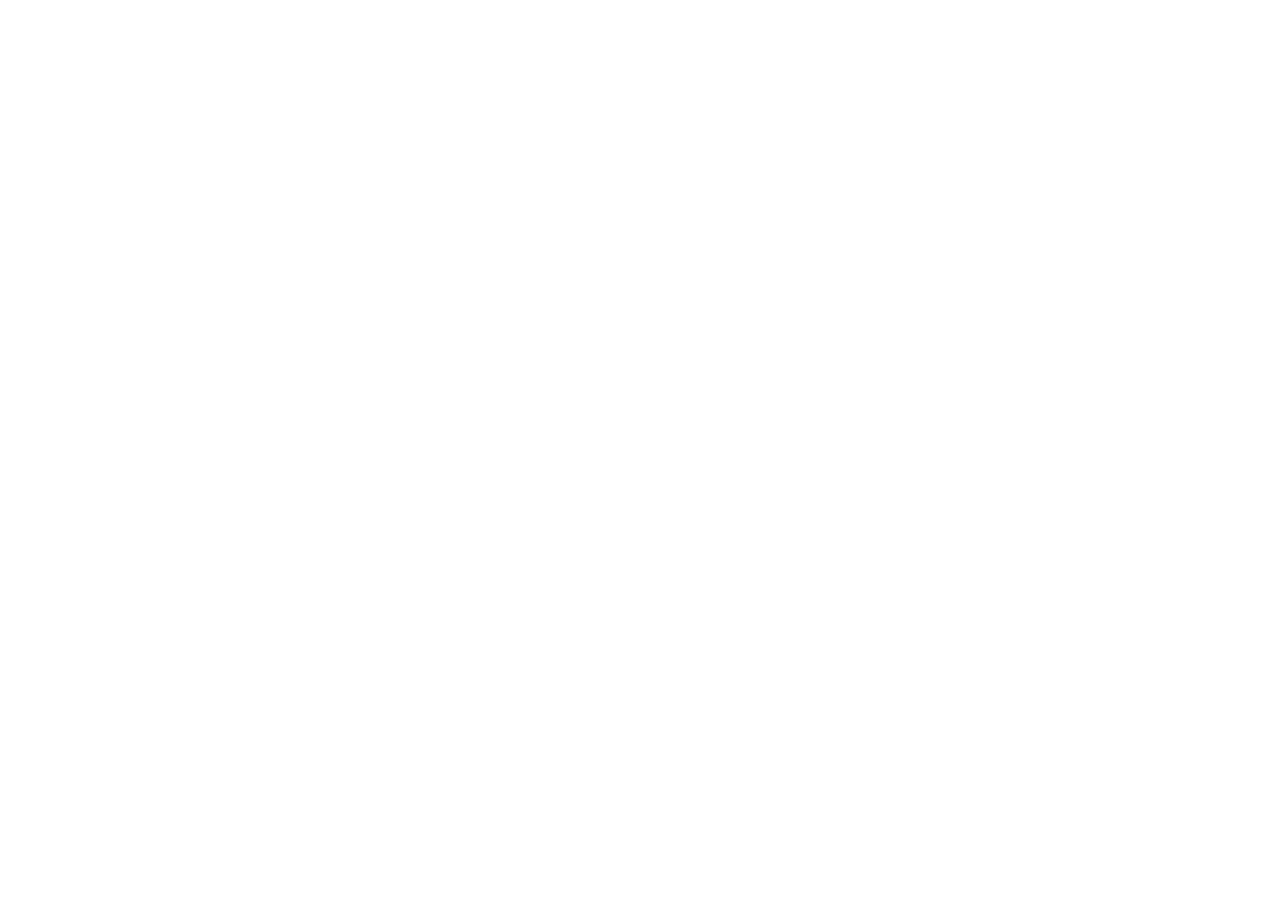
==== index.html @ ec411b36 "Primer commit" ====
<!DOCTYPE html>
<html lang="en">
<head>
    <meta charset="UTF-8">
    <meta http-equiv="X-UA-Compatible" content="IE=edge">
    <meta name="viewport" content="width=device-width, initial-scale=1.0">
    <title>ERP Gestión Almacén</title>
</head>
<body>
    
</body>
</html>
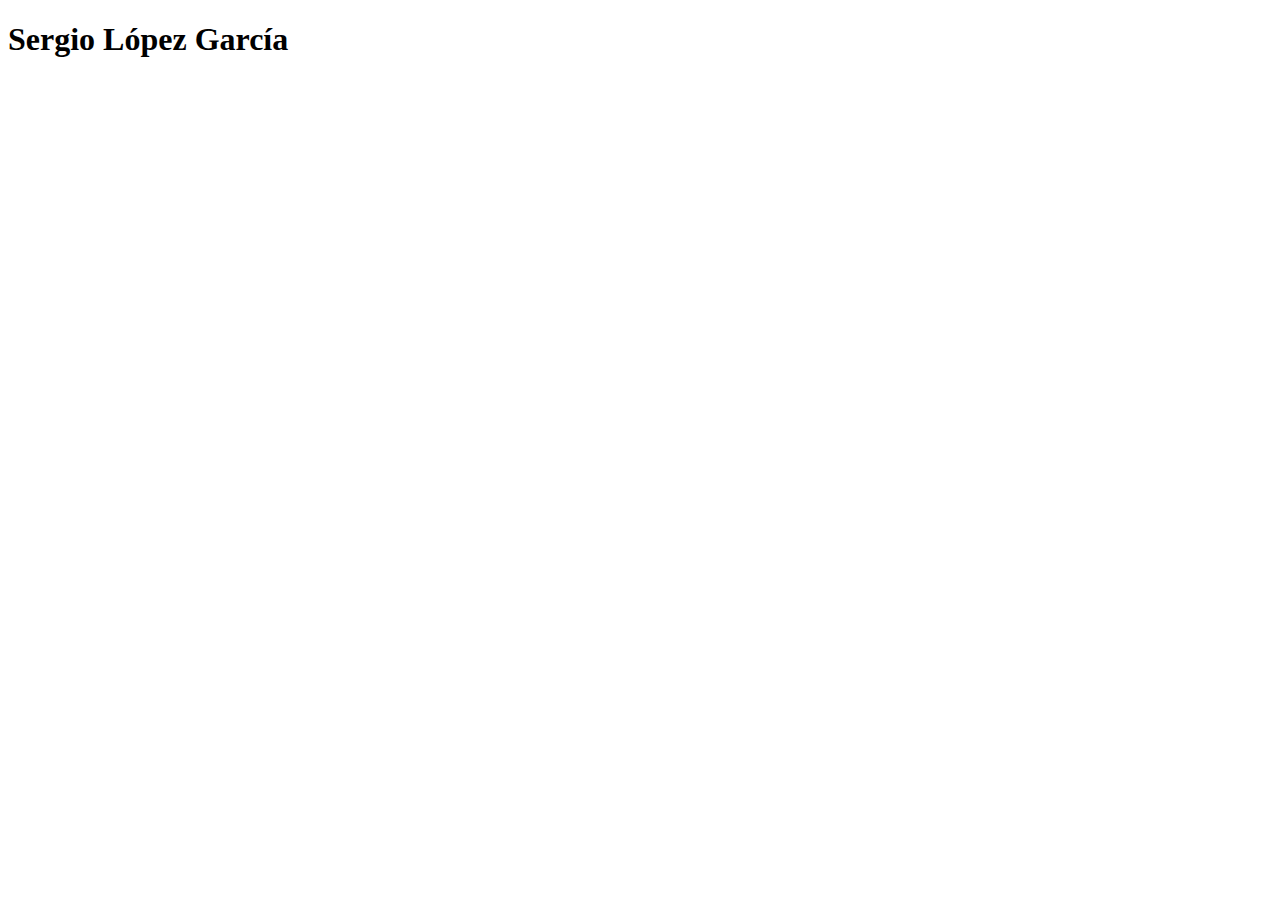
==== commit cc4677c4: "Fin V1" ====
--- a/index.html
+++ b/index.html
@@ -7,6 +7,9 @@
     <title>ERP Gestión Almacén</title>
 </head>
 <body>
-    
+    <h1>Sergio López García</h1>
+    <!-- Uso obligatorio de un Protocolo file -->
+    <!-- La extension: 'Live Server' cuenta con uno -->
+    <script src="./js/mialmacen.js" type="module"></script>
 </body>
 </html>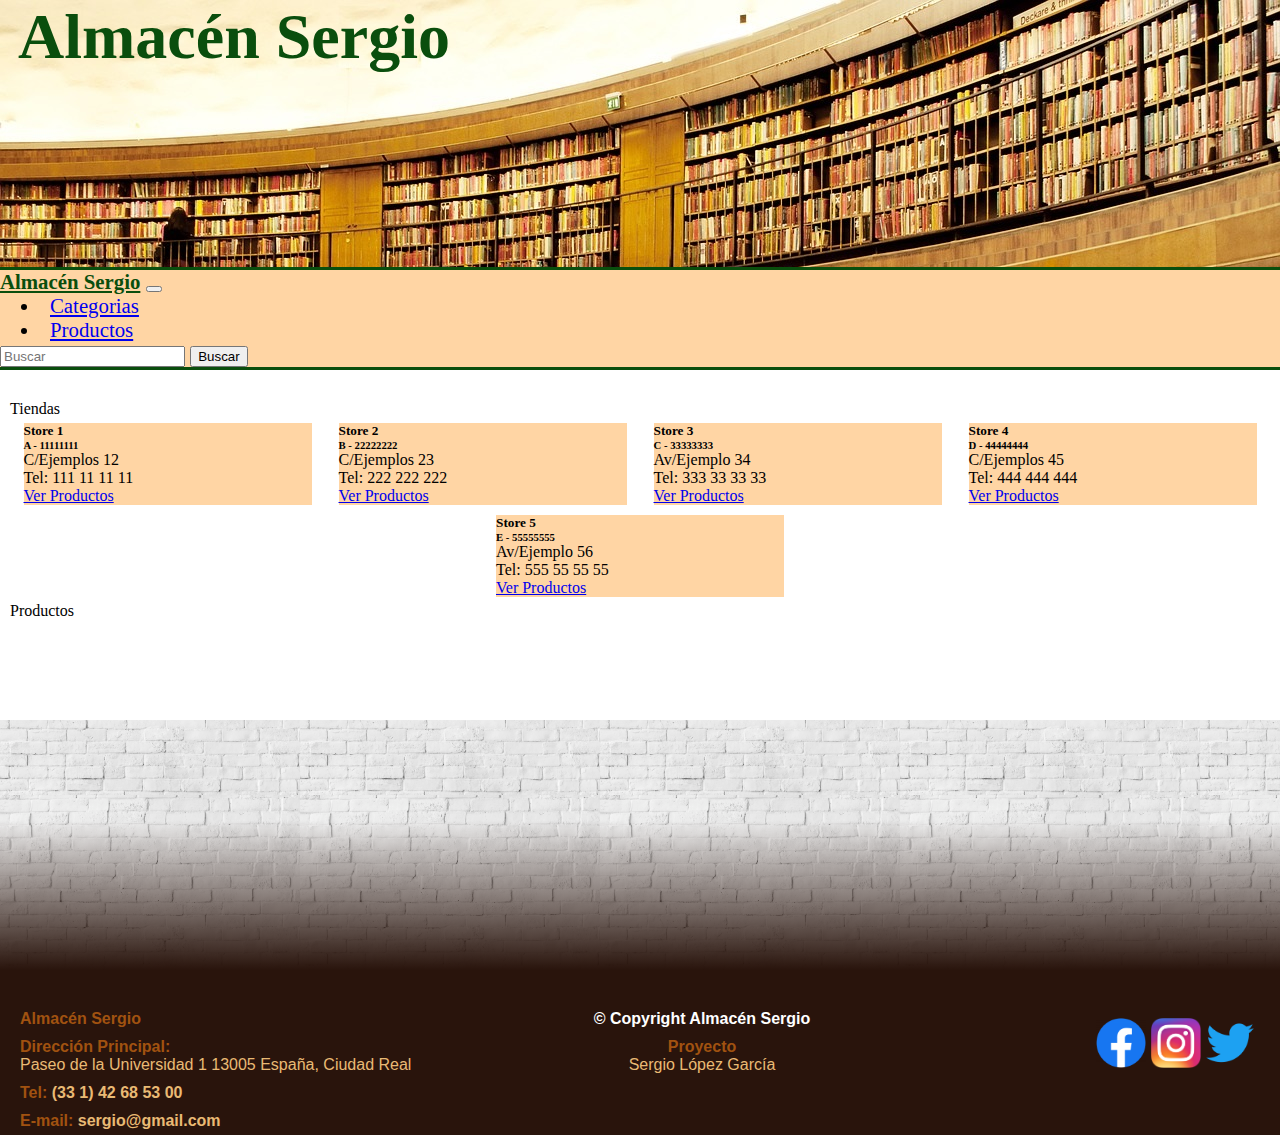
==== commit a225c58f: "Fin V2" ====
--- a/index.html
+++ b/index.html
@@ -1,15 +1,113 @@
 <!DOCTYPE html>
-<html lang="en">
+<html lang="es">
+
 <head>
-    <meta charset="UTF-8">
-    <meta http-equiv="X-UA-Compatible" content="IE=edge">
-    <meta name="viewport" content="width=device-width, initial-scale=1.0">
-    <title>ERP Gestión Almacén</title>
+	<meta charset="UTF-8" />
+	<link rel="shortcut icon" href="img/logo.png" type="image/x-icon" />
+	<link href="https://cdn.jsdelivr.net/npm/bootstrap@5.0.2/dist/css/bootstrap.min.css" rel="stylesheet"
+		integrity="sha384-EVSTQN3/azprG1Anm3QDgpJLIm9Nao0Yz1ztcQTwFspd3yD65VohhpuuCOmLASjC" crossorigin="anonymous" />
+	<link rel="stylesheet" type="text/css" href="css/main.css" />
+	<title class="storehouse-name">Default Name</title>
 </head>
+
 <body>
-    <h1>Sergio López García</h1>
-    <!-- Uso obligatorio de un Protocolo file -->
-    <!-- La extension: 'Live Server' cuenta con uno -->
-    <script src="./js/mialmacen.js" type="module"></script>
+	<header class="header">
+		<a class="header__name storehouse-name" href="index.html">Default Name</a>
+	</header>
+
+	<nav class="my__nav sticky navbar navbar-expand-lg navbar-light">
+		<div class="container-fluid">
+			<a class="nav__name storehouse-name navbar-brand" href="index.html">Default Name</a>
+			<button class="navbar-toggler" type="button" data-bs-toggle="collapse" data-bs-target="#navbarSupportedContent"
+				aria-controls="navbarSupportedContent" aria-expanded="false" aria-label="Toggle navigation">
+				<span class="navbar-toggler-icon"></span>
+			</button>
+			<div class="collapse navbar-collapse" id="navbarSupportedContent">
+				<ul class="navbar-nav me-auto mb-2 mb-lg-0">
+					<li class="nav__item dropdown">
+						<a class="nav-link" aria-current="page" href="#">Categorias</a>
+						<div class="nav__container">
+							<div class="nav__container__items" id="categories">
+								<a class="nav__container__items__link nav-link" href="#"></a>
+							</div>
+						</div>
+					</li>
+					<li class="nav__item dropdown">
+						<a class="nav-link" aria-current="page" href="#">Productos</a>
+						<div class="nav__container">
+							<div class="nav__container__items" id="products">
+								<a class="nav__container__items__link nav-link" href="#"></a>
+							</div>
+						</div>
+					</li>
+				</ul>
+				<form class="d-flex">
+					<input class="form-control me-2" type="search" placeholder="Buscar" aria-label="Search">
+					<button class="btn btn-outline-success" type="submit">Buscar</button>
+				</form>
+			</div>
+		</div>
+	</nav>
+
+	<main class="main container">
+		<p class="h2">Tiendas</p>
+		<div id="stores"></div>
+		<p id="products-title" class="h2">Productos</p>
+		<div id="product-list"></div>
+		<div id="single-product"></div>
+	</main>
+
+	<footer class="footer">
+		<div class="footer__direction">
+			<section itemscope itemtype="https://schema.org/Organization">
+				<p class="storehouse-name text-uppercase" itemprop="name">Default Name</p>
+				<section itemscope itemtype="https://schema.org/PostalAddress">
+					<p>Dirección Principal:</p>
+					<span itemprop="streetAddress">Paseo de la Universidad 1</span>
+					<span itemprop="postalCode">13005</span>
+					<span itemprop="addressLocality">España, Ciudad Real</span>
+				</section>
+				<p>Tel: <span itemprop="telephone">(33 1) 42 68 53 00</span></p>
+				<p>E-mail: <span itemprop="email">sergio@gmail.com</span></p>
+			</section>
+		</div>
+		<div class="footer__cc">
+			<p>© Copyright <span class="storehouse-name">Default Name</span></p>
+			<section itemscope itemtype="https://schema.org/Person">
+				<dl>
+					<dt>Proyecto</dt>
+					<dd itemprop="name">Sergio López García</dd>
+					<meta itemprop="address" content="Calle Toledo, 234" />
+				</dl>
+			</section>
+		</div>
+		<div class="footer__social">
+			<a href="">
+				<img src="img/social media/facebook.png" />
+			</a>
+			<a href="">
+				<img src="img/social media/instagram.png" />
+			</a>
+			<a href="">
+				<img src="img/social media/twitter.png" />
+			</a>
+		</div>
+	</footer>
+
+	<!-- jQuery first, then Popper.js, then Bootstrap JS -->
+
+	<script src="https://code.jquery.com/jquery-3.5.1.min.js"
+		integrity="sha256-9/aliU8dGd2tb6OSsuzixeV4y/faTqgFtohetphbbj0=" crossorigin="anonymous"></script>
+	<script src="https://cdnjs.cloudflare.com/ajax/libs/popper.js/1.14.3/umd/popper.min.js"
+		integrity="sha384-ZMP7rVo3mIykV+2+9J3UJ46jBk0WLaUAdn689aCwoqbBJiSnjAK/l8WvCWPIPm49"
+		crossorigin="anonymous"></script>
+	<script src="https://cdn.jsdelivr.net/npm/bootstrap@5.0.2/dist/js/bootstrap.min.js"
+		integrity="sha384-cVKIPhGWiC2Al4u+LWgxfKTRIcfu0JTxR+EQDz/bgldoEyl4H0zUF0QKbrJ0EcQF"
+		crossorigin="anonymous"></script>
+
+	<!-- Uso obligatorio de un Protocolo file -->
+	<!-- La extension: 'Live Server' cuenta con uno -->
+	<script src="./js/mialmacen.js" type="module"></script>
 </body>
-</html>+
+</html>
--- a/css/main.css
+++ b/css/main.css
@@ -0,0 +1,291 @@
+@import url("https://fonts.googleapis.com/css2?family=Balsamiq+Sans&family=Cinzel+Decorative&family=Comfortaa:wght@300&family=Lato:wght@300&family=Lobster&family=Overpass:wght@600&family=Redacted+Script&family=Source+Serif+Pro&display=swap");
+@import url("https://fonts.googleapis.com/css2?family=Balsamiq+Sans&family=Cinzel+Decorative&family=Comfortaa:wght@300&family=EB+Garamond&family=Lato:wght@300&family=Lobster&family=Overpass:wght@600&family=Redacted+Script&family=Source+Serif+Pro&display=swap");
+@import url("https://fonts.googleapis.com/css2?family=Balsamiq+Sans&family=Cinzel+Decorative&family=Comfortaa:wght@300&family=EB+Garamond&family=Lato:wght@300&family=Lobster&family=Overpass:wght@600&family=Redacted+Script&family=Sarabun&family=Source+Serif+Pro&display=swap");
+
+:root {
+  --ligthOrange: #ffd5a4;
+  --ligthOrange-a: #ffd5a4ab;
+  --ligthGreen: #e3ffe4;
+  --ligthGreen-a: #e3ffe4cd;
+  --darkGreen: #0a4e0d;
+  --ctl-bgdiv: #fff;
+}
+
+* {
+	/* filter: grayscale(100%); */
+  box-sizing: border-box;
+  margin: 0px;
+}
+
+img {
+  width: 100%;
+}
+
+body {
+  background-color: #fddfdf;
+  background-image: url(../img/pastel-brick-wall.jpg);
+  background-size: 300px;
+}
+
+.header {
+  background-image: url("../img/libreria.jpg");
+  background-size: cover;
+  border-bottom: 3px solid var(--darkGreen);
+  grid-area: header;
+  height: 300px;
+  max-height: 30vh;
+  text-align: left;
+}
+
+.header__name {
+	margin-left: 2vh;
+  font-size: 5vw;
+	text-decoration: none;
+	font-weight: bold;
+	color: var(--darkGreen);
+}
+
+.header__name:hover {
+	color: var(--darkGreen);
+}
+
+.my__nav {
+  border-bottom: 3px solid var(--darkGreen);
+  background: var(--ligthOrange);
+  font-size: 1.3em;
+  grid-area: nav;
+  z-index: 100;
+}
+
+.my__nav.sticky {
+  position: sticky;
+  top: 0px;
+}
+
+.nav__name {
+	font-weight: bold;
+	color: var(--darkGreen) !important;
+}
+
+.dropdown {
+  position: relative;
+  border-top-left-radius: 5px;
+  border-top-right-radius: 5px;
+}
+
+.nav__item {
+	position: relative;
+  width: max-content;
+  padding: 0 10px;
+}
+
+.nav__name:hover,
+.nav__item:hover,
+.nav__link:hover {
+	z-index: 50;
+  text-decoration: underline;
+}
+
+.nav__item.dropdown:hover,
+.nav__link:hover {
+  background-color: var(--ligthGreen-a);
+}
+
+.nav__item.dropdown:hover .nav__container {
+  display: block;
+}
+
+.nav__container {
+	backdrop-filter: blur(4px);
+	background-color: var(--ligthGreen-a);
+	border-bottom-left-radius: 5px;
+	border-bottom-right-radius: 5px;
+	border-top-right-radius: 5px;
+  display: none;
+  left: 0;
+  position: absolute;
+  width: 70vw;
+}
+
+.nav__container__items {
+	align-items: center;
+	display: flex;
+  flex-wrap: wrap;
+	min-height: 100px;
+}
+
+.nav__container__items__link {
+  box-sizing: border-box;
+  text-align: center;
+  width: 170px;
+}
+
+.nav__container__items__link:hover {
+  text-decoration: underline;
+}
+
+.category:hover .nav__container {
+  display: block;
+}
+
+.main {
+  position: relative;
+  background-color: var(--ctl-bgdiv);
+  margin: auto;
+  padding: 30px 10px 100px;
+  height: fit-content;
+}
+
+#stores, #single-product {
+  position: relative;
+  align-content: start;
+  display: flex;
+  flex-wrap: wrap;
+  justify-content: center;
+  justify-self: end;
+}
+
+.main__store {
+	background-color: var(--ligthOrange);
+	border-color: var(--darkGreen);
+	margin: 5px;
+}
+
+.main__store p {
+	margin: 0;
+}
+
+.card {
+	margin: 5px auto;
+	width: 90%;
+}
+
+.card p {
+	margin: 0;
+}
+
+.card.lite {
+	margin: 5px;
+	width: 18rem;
+}
+
+.lite .card__img {
+	padding: 3px;
+	height: 250px;
+}
+
+.lite .card__img {
+	border-bottom: 1px solid rgba(0,0,0,.125);
+}
+
+.lite .card__img:hover {
+	filter: grayscale(100%);
+	transition: 500ms;
+}
+
+@supports (object-fit: cover) {
+  .card__img img {
+    height: 100%;
+    object-fit: contain;
+    object-position: center center;
+  }
+}
+
+.card button:hover {
+	background-color: rgba(0, 0, 0, 0.2);
+}
+
+.tags {
+  display: flex;
+  flex-wrap: wrap;
+}
+
+.tags__link {
+  line-height: 1em;
+  background-color: gainsboro;
+  border: 2px solid rgba(0, 0, 0, 0.5);
+  border-radius: 25px;
+  color: black;
+  margin: 5px 2px 10px;
+  padding: 2px 5px;
+  text-decoration: none;
+}
+
+.boton__comprar {
+	margin: 5px 0;
+}
+
+.footer {
+  color: white;
+  background-color: rgb(41, 20, 12);
+  display: grid;
+  grid-template-columns: 35% 40% 25%;
+  font-family: "Segoe UI", Tahoma, Geneva, Verdana, sans-serif;
+  font-size: 1em;
+  grid-area: footer;
+  margin-top: 250px;
+  padding: 30px 20px 5px;
+  position: relative;
+}
+
+.footer::after {
+  background: linear-gradient(transparent, rgb(41, 20, 12));
+  content: '';
+  height: 150px;
+  position: absolute;
+  top: -150px;
+  width: 100%;
+}
+
+.footer p,
+.footer dt {
+  font-weight: bold;
+  margin-top: 10px;
+}
+
+.footer__direction p,
+.footer dt {
+  color: rgb(161, 82, 16);
+}
+
+.footer__direction span,
+.footer dd {
+  color: rgb(233, 186, 116);
+}
+
+.footer__cc {
+  text-align: center;
+}
+
+.footer__cc a {
+  color: var(--ligthOrange);
+}
+
+.footer__cc a:hover {
+  color: orangered;
+}
+
+.footer__social {
+  align-self: center;
+  margin: 5px;
+  text-align: right;
+}
+
+.footer__social a {
+  position: relative;
+  text-decoration: none;
+  top: -20px;
+}
+
+.footer__social img {
+  width: 20%;
+  max-width: 50px;
+}
+
+.text-orange {
+	color: rgb(224, 135, 0);
+}
+
+/* @media (max-width: 991px) {
+
+} */
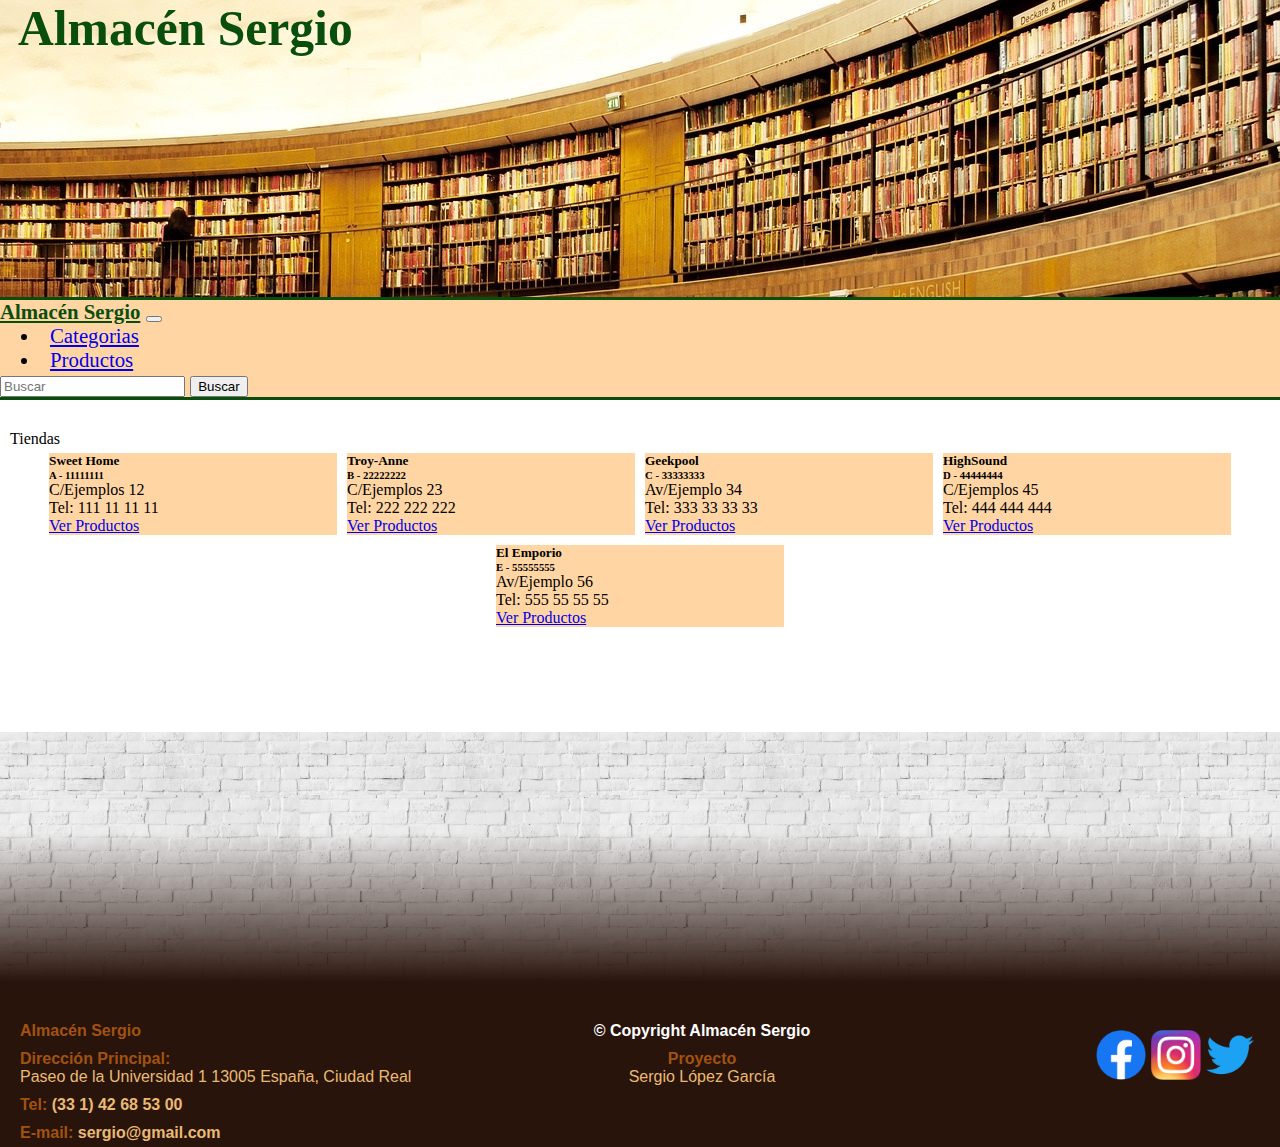
==== commit 08350203: "V3 BOM" ====
--- a/index.html
+++ b/index.html
@@ -12,12 +12,12 @@
 
 <body>
 	<header class="header">
-		<a class="header__name storehouse-name" href="index.html">Default Name</a>
+		<a id="init" class="header__name storehouse-name" href="index.html">Default Name</a>
 	</header>
 
-	<nav class="my__nav sticky navbar navbar-expand-lg navbar-light">
+	<nav class="my__nav navbar navbar-expand-lg navbar-light">
 		<div class="container-fluid">
-			<a class="nav__name storehouse-name navbar-brand" href="index.html">Default Name</a>
+			<a id="logo" class="nav__name storehouse-name navbar-brand" href="index.html">Default Name</a>
 			<button class="navbar-toggler" type="button" data-bs-toggle="collapse" data-bs-target="#navbarSupportedContent"
 				aria-controls="navbarSupportedContent" aria-expanded="false" aria-label="Toggle navigation">
 				<span class="navbar-toggler-icon"></span>
@@ -52,7 +52,7 @@
 	<main class="main container">
 		<p class="h2">Tiendas</p>
 		<div id="stores"></div>
-		<p id="products-title" class="h2">Productos</p>
+		<p id="products-title" class="h2"></p>
 		<div id="product-list"></div>
 		<div id="single-product"></div>
 	</main>
--- a/css/main.css
+++ b/css/main.css
@@ -1,7 +1,3 @@
-@import url("https://fonts.googleapis.com/css2?family=Balsamiq+Sans&family=Cinzel+Decorative&family=Comfortaa:wght@300&family=Lato:wght@300&family=Lobster&family=Overpass:wght@600&family=Redacted+Script&family=Source+Serif+Pro&display=swap");
-@import url("https://fonts.googleapis.com/css2?family=Balsamiq+Sans&family=Cinzel+Decorative&family=Comfortaa:wght@300&family=EB+Garamond&family=Lato:wght@300&family=Lobster&family=Overpass:wght@600&family=Redacted+Script&family=Source+Serif+Pro&display=swap");
-@import url("https://fonts.googleapis.com/css2?family=Balsamiq+Sans&family=Cinzel+Decorative&family=Comfortaa:wght@300&family=EB+Garamond&family=Lato:wght@300&family=Lobster&family=Overpass:wght@600&family=Redacted+Script&family=Sarabun&family=Source+Serif+Pro&display=swap");
-
 :root {
   --ligthOrange: #ffd5a4;
   --ligthOrange-a: #ffd5a4ab;
@@ -20,11 +16,21 @@
 img {
   width: 100%;
 }
+html {
+	height: 100%;
+}
 
 body {
   background-color: #fddfdf;
   background-image: url(../img/pastel-brick-wall.jpg);
   background-size: 300px;
+	display: grid;
+	min-height: 100%;
+	grid-template:
+	"header"	min-content
+	"nav"			min-content
+	"main"		auto
+	"footer"	min-content;
 }
 
 .header {
@@ -33,13 +39,12 @@
   border-bottom: 3px solid var(--darkGreen);
   grid-area: header;
   height: 300px;
-  max-height: 30vh;
   text-align: left;
 }
 
 .header__name {
 	margin-left: 2vh;
-  font-size: 5vw;
+  font-size: 3.1em;
 	text-decoration: none;
 	font-weight: bold;
 	color: var(--darkGreen);
@@ -131,18 +136,17 @@
 .main {
   position: relative;
   background-color: var(--ctl-bgdiv);
-  margin: auto;
+	grid-area: main;
+  margin: 0 auto;
   padding: 30px 10px 100px;
   height: fit-content;
 }
 
-#stores, #single-product {
-  position: relative;
-  align-content: start;
+#stores {
+  position: relative;
   display: flex;
   flex-wrap: wrap;
   justify-content: center;
-  justify-self: end;
 }
 
 .main__store {
@@ -156,7 +160,7 @@
 }
 
 .card {
-	margin: 5px auto;
+	margin: 5px;
 	width: 90%;
 }
 
@@ -195,20 +199,38 @@
 	background-color: rgba(0, 0, 0, 0.2);
 }
 
+.card__product {
+	text-align: center;
+	height: 350px;
+}
+
+@supports (object-fit: cover) {
+  .card__product__img {
+    height: 100%;
+    object-fit: contain;
+    object-position: center center;
+  }
+}
+
 .tags {
   display: flex;
   flex-wrap: wrap;
 }
 
 .tags__link {
+	margin: 0 10px;
+}
+
+.tags__link-circle {
   line-height: 1em;
   background-color: gainsboro;
   border: 2px solid rgba(0, 0, 0, 0.5);
   border-radius: 25px;
   color: black;
   margin: 5px 2px 10px;
-  padding: 2px 5px;
+  padding: 0 0.25rem 0.125rem;
   text-decoration: none;
+	user-select: none;
 }
 
 .boton__comprar {
@@ -286,6 +308,23 @@
 	color: rgb(224, 135, 0);
 }
 
-/* @media (max-width: 991px) {
-
-} */
+@media (max-width: 991px) {
+	.header__name {
+		font-size: 5vw;
+	}
+
+	.my__nav.sticky {
+		position: static;
+	}
+}
+
+.product {
+	background-color: var(--ligthOrange-a);
+	position: relative;
+	top: 10px;
+	margin: auto;
+}
+
+.product .tags__link-circle {
+	background-color: var(--ligthGreen-a);
+}
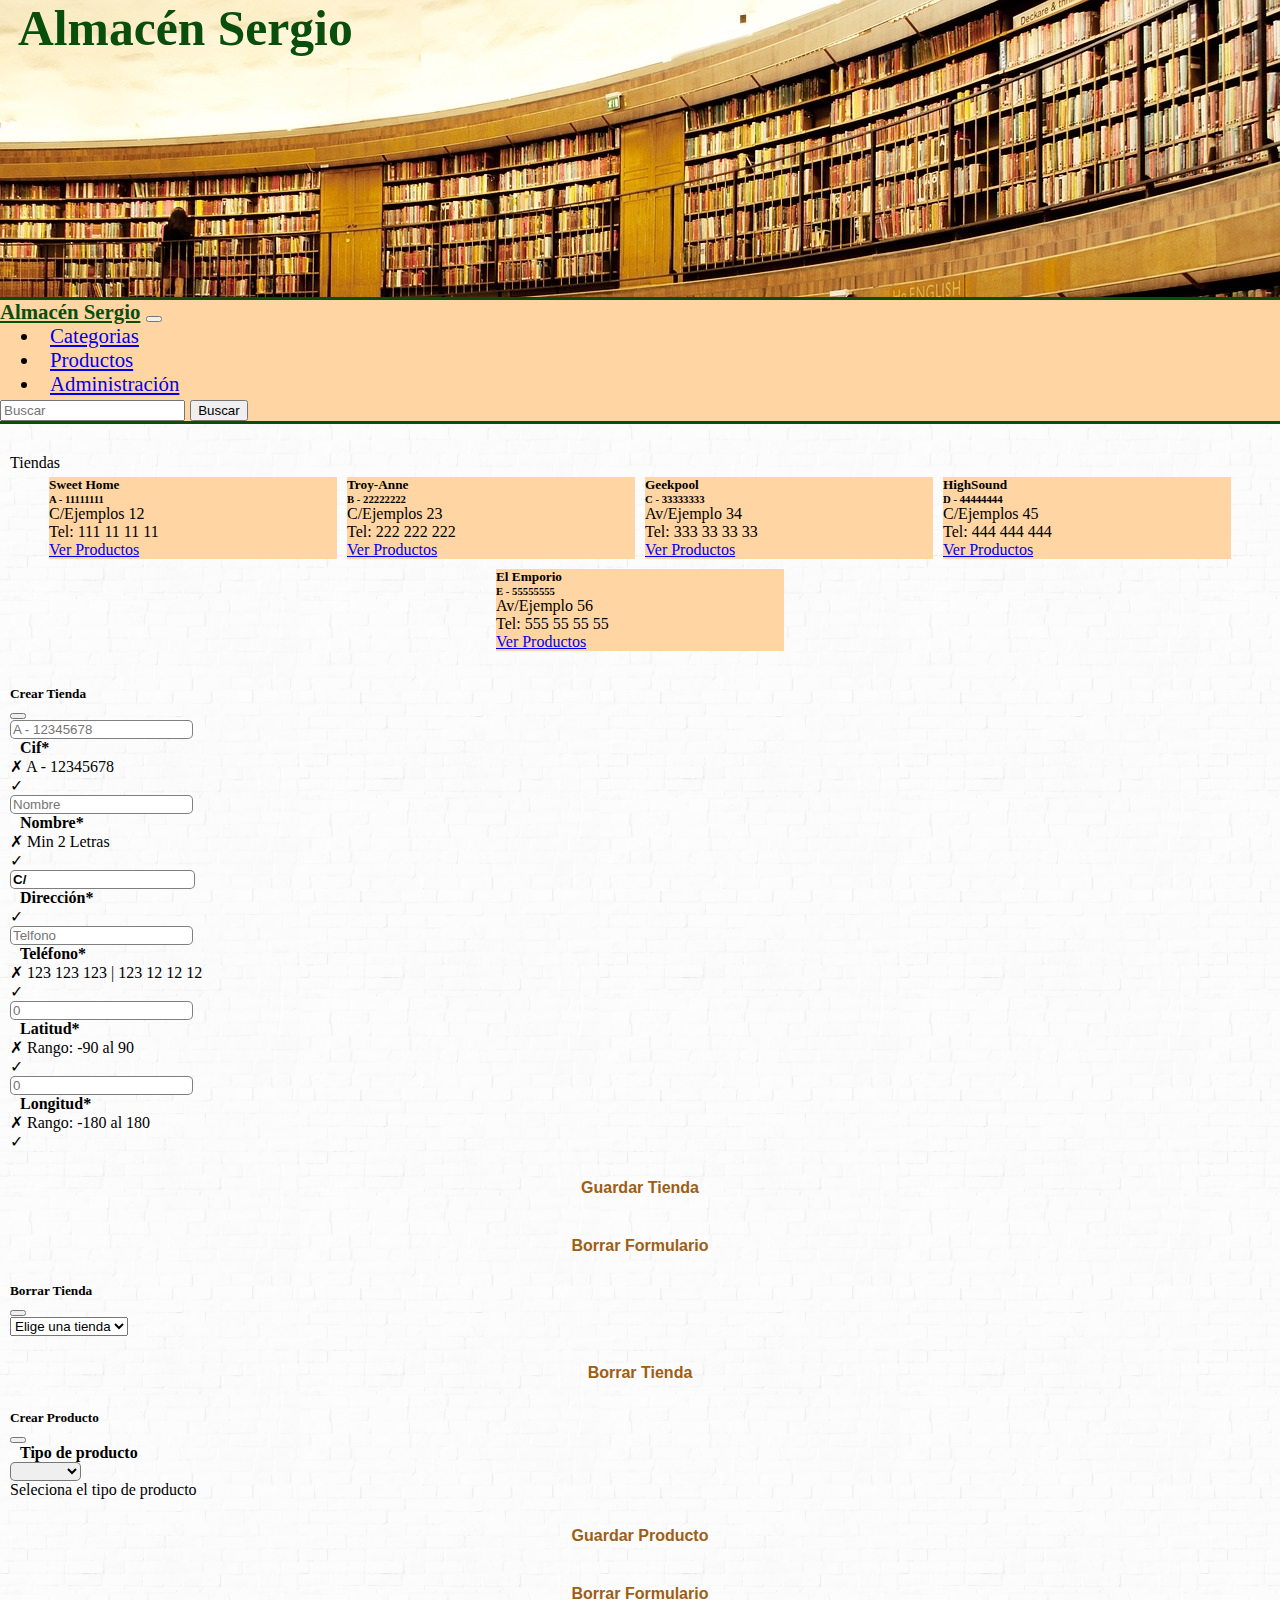
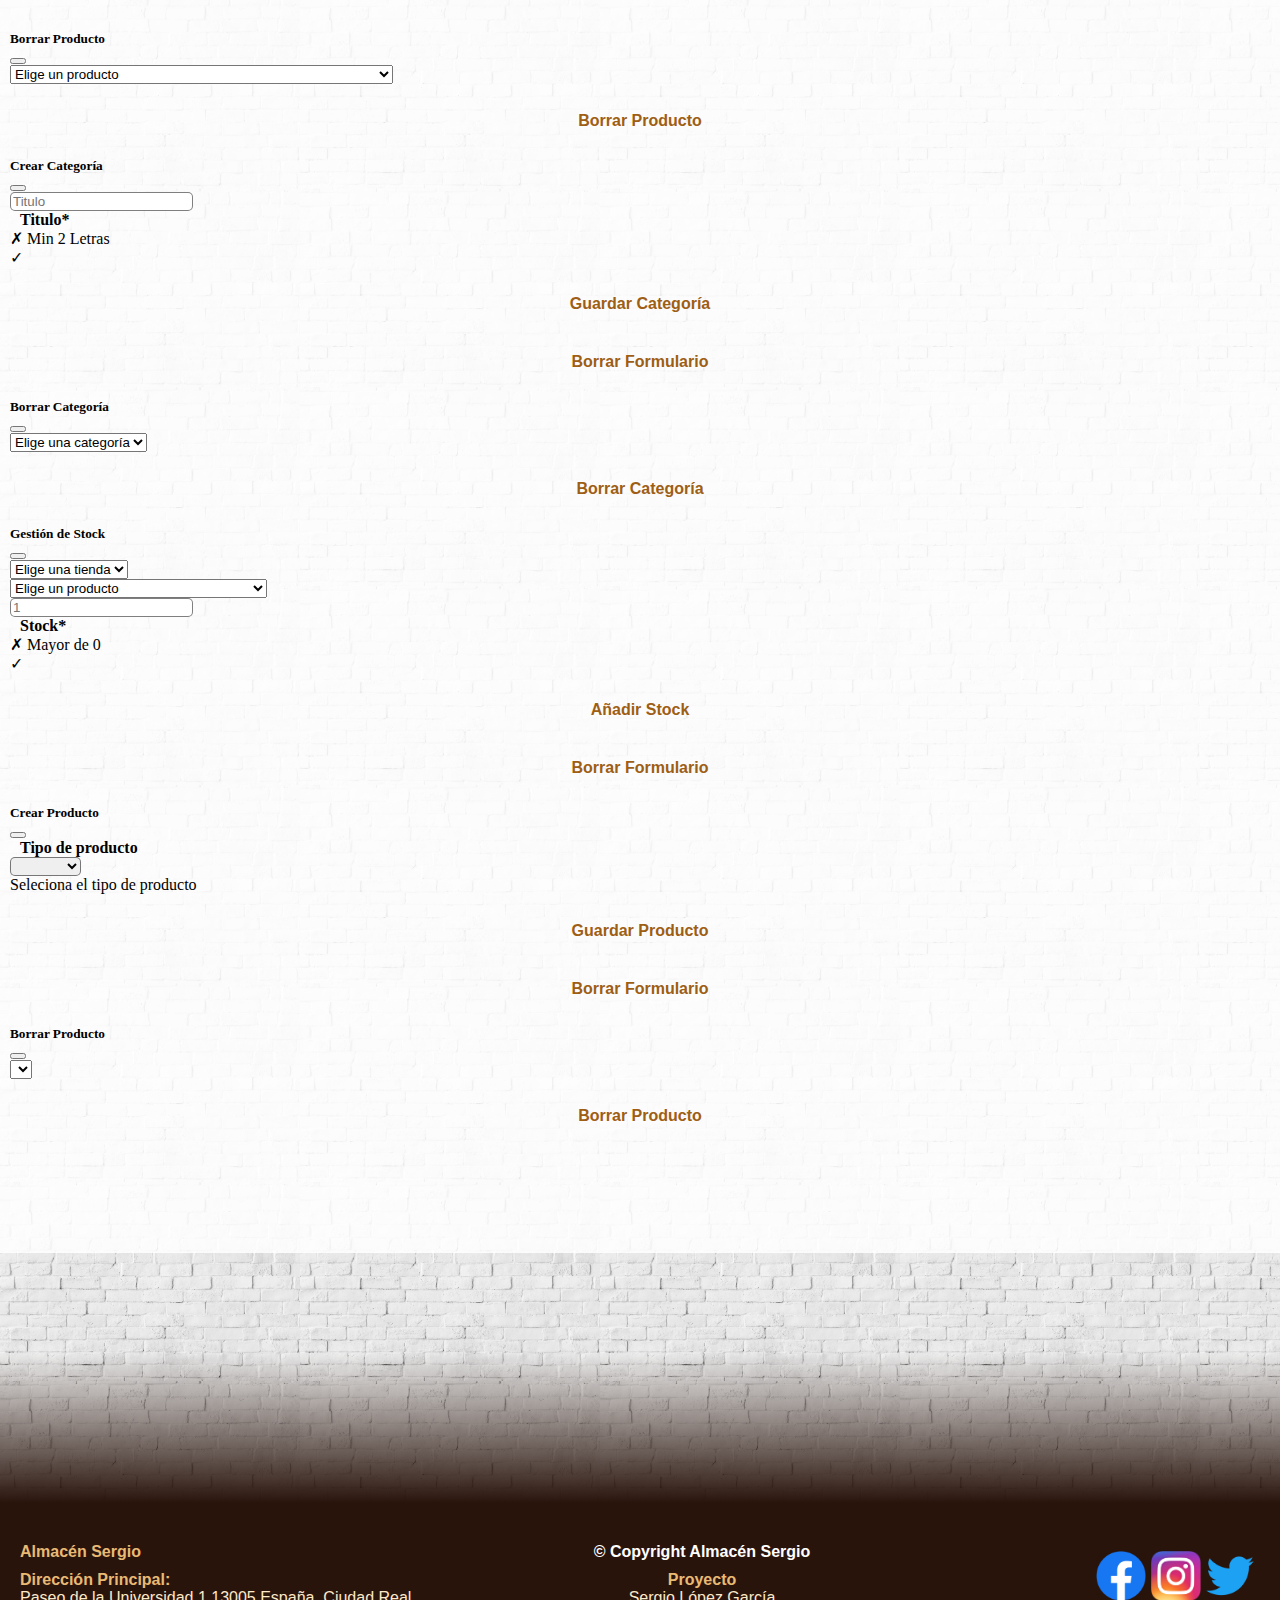
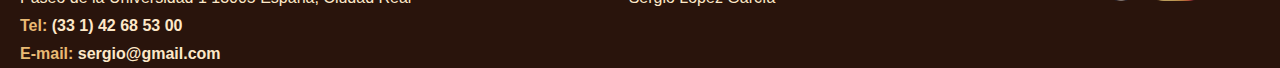
==== commit 4e382d92: "V4 Forms" ====
--- a/index.html
+++ b/index.html
@@ -4,8 +4,12 @@
 <head>
 	<meta charset="UTF-8" />
 	<link rel="shortcut icon" href="img/logo.png" type="image/x-icon" />
+
+	<!-- Bootstrap CSS -->
 	<link href="https://cdn.jsdelivr.net/npm/bootstrap@5.0.2/dist/css/bootstrap.min.css" rel="stylesheet"
 		integrity="sha384-EVSTQN3/azprG1Anm3QDgpJLIm9Nao0Yz1ztcQTwFspd3yD65VohhpuuCOmLASjC" crossorigin="anonymous" />
+
+	<!-- Estilos locales -->
 	<link rel="stylesheet" type="text/css" href="css/main.css" />
 	<title class="storehouse-name">Default Name</title>
 </head>
@@ -26,7 +30,7 @@
 				<ul class="navbar-nav me-auto mb-2 mb-lg-0">
 					<li class="nav__item dropdown">
 						<a class="nav-link" aria-current="page" href="#">Categorias</a>
-						<div class="nav__container">
+						<div class="nav__container l-0">
 							<div class="nav__container__items" id="categories">
 								<a class="nav__container__items__link nav-link" href="#"></a>
 							</div>
@@ -34,8 +38,16 @@
 					</li>
 					<li class="nav__item dropdown">
 						<a class="nav-link" aria-current="page" href="#">Productos</a>
-						<div class="nav__container">
+						<div class="nav__container l-100">
 							<div class="nav__container__items" id="products">
+								<a class="nav__container__items__link nav-link" href="#"></a>
+							</div>
+						</div>
+					</li>
+					<li class="nav__item dropdown">
+						<a class="nav-link" aria-current="page" href="#">Administración</a>
+						<div class="nav__container l-200">
+							<div class="nav__container__items" id="admin">
 								<a class="nav__container__items__link nav-link" href="#"></a>
 							</div>
 						</div>
--- a/css/main.css
+++ b/css/main.css
@@ -1,10 +1,11 @@
 :root {
+  --darkOrange: #9e5e14;
   --ligthOrange: #ffd5a4;
   --ligthOrange-a: #ffd5a4ab;
+  --darkGreen: #0a4e0d;
   --ligthGreen: #e3ffe4;
   --ligthGreen-a: #e3ffe4cd;
-  --darkGreen: #0a4e0d;
-  --ctl-bgdiv: #fff;
+  --ctl-bgdiv: rgba(255, 255, 255, 0.85);
 }
 
 * {
@@ -21,7 +22,7 @@
 }
 
 body {
-  background-color: #fddfdf;
+  background-color: gainsboro;
   background-image: url(../img/pastel-brick-wall.jpg);
   background-size: 300px;
 	display: grid;
@@ -34,7 +35,7 @@
 }
 
 .header {
-  background-image: url("../img/libreria.jpg");
+  background-image: url(../img/libreria.jpg);
   background-size: cover;
   border-bottom: 3px solid var(--darkGreen);
   grid-area: header;
@@ -103,13 +104,23 @@
 .nav__container {
 	backdrop-filter: blur(4px);
 	background-color: var(--ligthGreen-a);
-	border-bottom-left-radius: 5px;
-	border-bottom-right-radius: 5px;
-	border-top-right-radius: 5px;
-  display: none;
-  left: 0;
+	border-radius: 5px;
+	display: none;
   position: absolute;
   width: 70vw;
+}
+
+.nav__container.l-0  {
+	border-top-left-radius: 0;
+	left: 0;
+}
+
+.nav__container.l-100  {
+	left: -100px;
+}
+
+.nav__container.l-200  {
+	left: -200px;
 }
 
 .nav__container__items {
@@ -147,6 +158,10 @@
   display: flex;
   flex-wrap: wrap;
   justify-content: center;
+}
+
+#products-title {
+	margin-top: 30px;
 }
 
 .main__store {
@@ -267,12 +282,12 @@
 
 .footer__direction p,
 .footer dt {
-  color: rgb(161, 82, 16);
+  color: rgb(233, 186, 116);
 }
 
 .footer__direction span,
 .footer dd {
-  color: rgb(233, 186, 116);
+  color: rgb(253, 232, 200);
 }
 
 .footer__cc {
@@ -309,6 +324,10 @@
 }
 
 @media (max-width: 991px) {
+	.nav__container {
+		left: 0 !important;
+	}
+
 	.header__name {
 		font-size: 5vw;
 	}
@@ -320,11 +339,68 @@
 
 .product {
 	background-color: var(--ligthOrange-a);
-	position: relative;
-	top: 10px;
 	margin: auto;
 }
 
 .product .tags__link-circle {
 	background-color: var(--ligthGreen-a);
 }
+
+.product__title {
+	background-color: var(--ligthGreen-a);
+	border: 1px solid var(--darkGreen);
+	border-bottom-left-radius: 3px;
+	border-bottom-right-radius: 3px;
+	border-top: none;
+	color:  var(--darkGreen);
+	margin: 0 auto 10px;
+	padding: 10px;
+	text-align: center;
+	width: 95%;
+}
+
+/* Formulario */
+
+.form {
+  user-select: none;
+}
+
+.form__label {
+  margin-left: 10px;
+  display: block;
+  font-weight: bold;
+}
+
+.form__controls:invalid {
+	color: gray;
+	font-weight: normal;
+}
+
+.form__controls {
+  border-radius: 5px;
+  border: 0.125em solid rgba(0, 0, 0, 0.5);
+	font-weight: bold;
+}
+
+.form__button {
+	background-color: transparent;
+  display: block;
+  cursor: pointer;
+  width: fit-content;
+  border: none;
+  padding: 12px;
+  color: var(--darkOrange);
+  font-weight: bold;
+  margin: 16px auto;
+  font-size: 16px;
+	text-decoration: none;
+}
+
+.form__button:hover {
+	color: var(--darkGreen);
+	text-decoration: underline;
+}
+
+.form__button.red:hover {
+  color: rgb(255, 38, 0);
+}
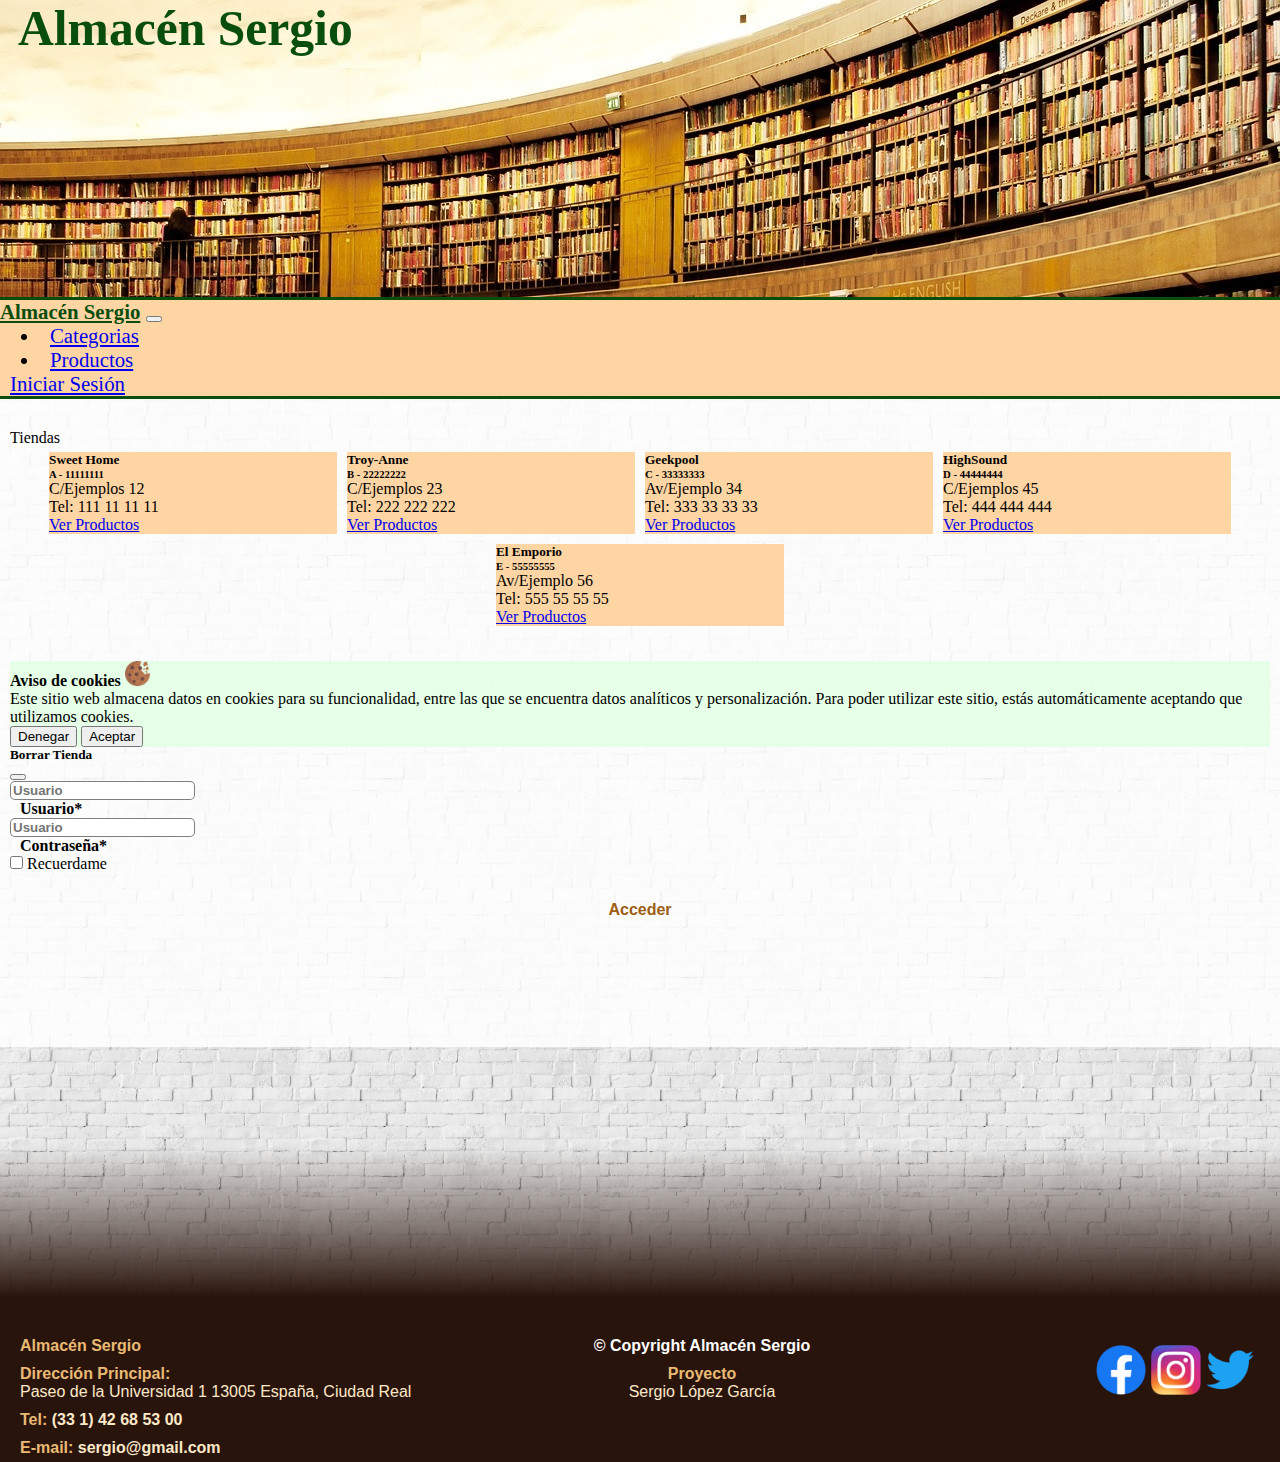
==== commit 5905de27: "V5 Cookies" ====
--- a/index.html
+++ b/index.html
@@ -27,7 +27,7 @@
 				<span class="navbar-toggler-icon"></span>
 			</button>
 			<div class="collapse navbar-collapse" id="navbarSupportedContent">
-				<ul class="navbar-nav me-auto mb-2 mb-lg-0">
+				<ul class="navbar-nav me-auto mb-2 mb-lg-0" id="mialmacen-links">
 					<li class="nav__item dropdown">
 						<a class="nav-link" aria-current="page" href="#">Categorias</a>
 						<div class="nav__container l-0">
@@ -44,19 +44,8 @@
 							</div>
 						</div>
 					</li>
-					<li class="nav__item dropdown">
-						<a class="nav-link" aria-current="page" href="#">Administración</a>
-						<div class="nav__container l-200">
-							<div class="nav__container__items" id="admin">
-								<a class="nav__container__items__link nav-link" href="#"></a>
-							</div>
-						</div>
-					</li>
 				</ul>
-				<form class="d-flex">
-					<input class="form-control me-2" type="search" placeholder="Buscar" aria-label="Search">
-					<button class="btn btn-outline-success" type="submit">Buscar</button>
-				</form>
+				<div class="navbar-nav" id="user-identity"></div>
 			</div>
 		</div>
 	</nav>
@@ -119,6 +108,7 @@
 
 	<!-- Uso obligatorio de un Protocolo file -->
 	<!-- La extension: 'Live Server' cuenta con uno -->
+	<script src="./js/utils.js"></script>
 	<script src="./js/mialmacen.js" type="module"></script>
 </body>
 
--- a/css/main.css
+++ b/css/main.css
@@ -325,6 +325,7 @@
 
 @media (max-width: 991px) {
 	.nav__container {
+		border-top-left-radius: 0 !important;
 		left: 0 !important;
 	}
 
@@ -404,3 +405,27 @@
 .form__button.red:hover {
   color: rgb(255, 38, 0);
 }
+
+.toast {
+	background-color: #e3ffe4e0;
+	border: none;
+	background-clip: none;
+	box-shadow: none;
+	border-radius: 0;
+}
+
+.cookie {
+	width: 25px;
+}
+
+#login, #logout {
+	width: max-content;
+	padding: 10px;
+}
+
+.user-image {
+	border-radius: 50%;
+	border: 2px solid #212529;
+	width: 40px;
+	height: 40px;
+}
